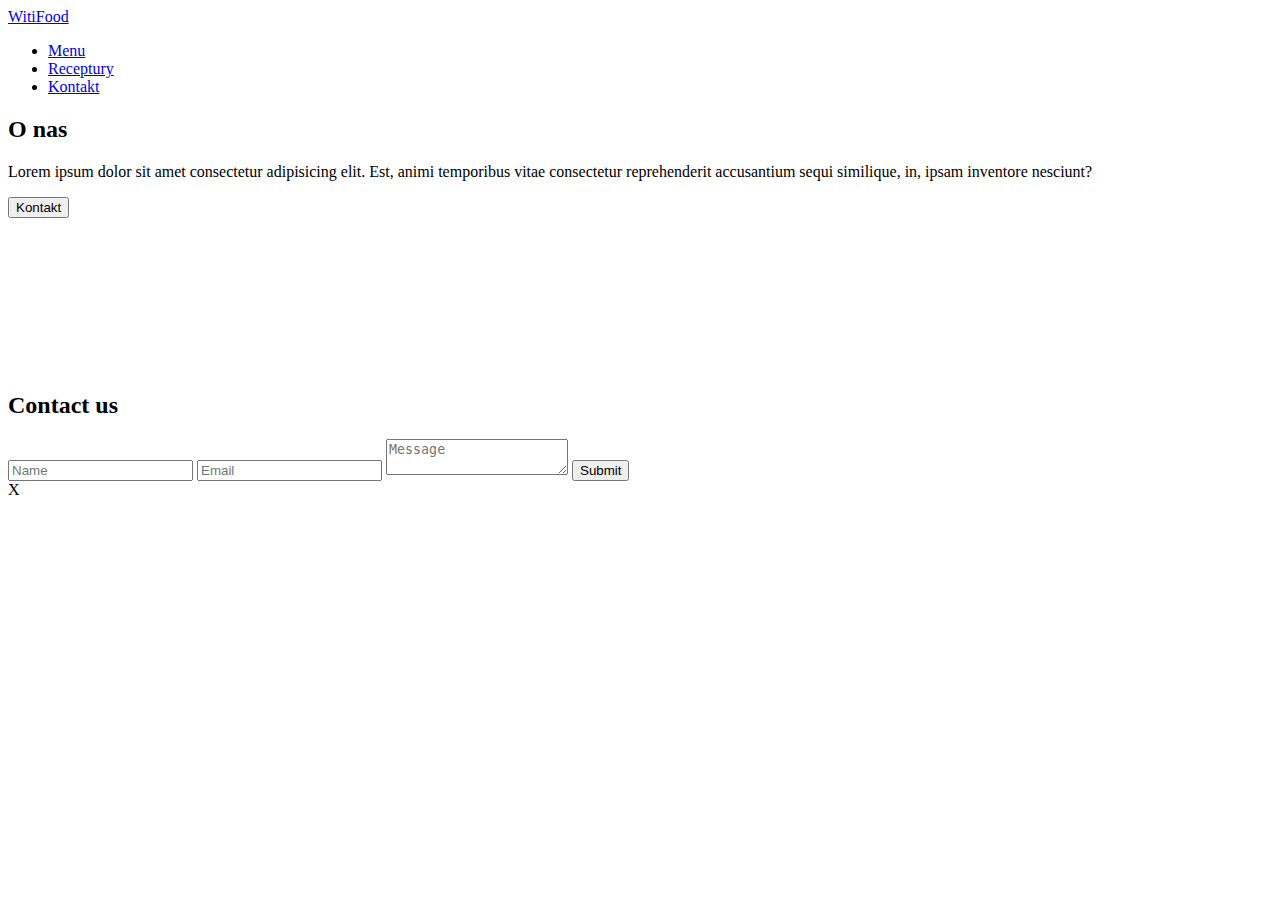
==== index.html @ b760839d "5" ====
<!DOCTYPE html>
<html lang="en">
  <head>
    <!-- Required meta tags -->
    <meta charset="utf-8" />
    <meta
      name="viewport"
      content="width=device-width, initial-scale=1, shrink-to-fit=no"
    />
    <title>WitiFood</title>
    <link rel="stylesheet" href="./style.css" />
  </head>

  <body>
    <nav class="nav">
      <div class="nav-logo">
        <a href="./index.html"> WitiFood </a>
      </div>
      <ul class="nav-links">
        <li class="nav-link">
          <a href="./menu.html"> Menu</a>
        </li>
        <li class="nav-link">
          <a href="./recepies.html">Receptury</a>
        </li>

        <li class="nav-link">
          <a href="./contact.html">Kontakt</a>
        </li>
      </ul>
      <div class="burger">
        <div class="lines line1"></div>
        <div class="lines line2"></div>
        <div class="lines line3"></div>
      </div>
    </nav>
    <div class="page-background">
      <div class="content">
        <h2>O nas</h2>
        <p>
          Lorem ipsum dolor sit amet consectetur adipisicing elit. Est, animi
          temporibus vitae consectetur reprehenderit accusantium sequi
          similique, in, ipsam inventore nesciunt?
        </p>
      </div>
    </div>
    <footer>
      <button class="modal-btn">Kontakt</button>
      <div class="modal-bg">
        <div class="modal">
          <div class="contact">
            <div class="contact-map">
              <iframe
                src="https://www.google.com/maps/embed?pb=!1m18!1m12!1m3!1d12183.27001608672!2d19.950184578915458!3d50.06349720907033!2m3!1f0!2f0!3f0!3m2!1i1024!2i768!4f13.1!3m3!1m2!1s0x47165b1031fb478d%3A0xa5b676bef7ecd283!2sBarbakan%20Krakowski!5e0!3m2!1spl!2spl!4v1639063833599!5m2!1spl!2spl"
                width="100%"
                height="100%"
                frameborder="0"
                style="border: 0"
                allowfullscreen=""
                aria-hidden="false"
                tabindex="0"
              ></iframe>
            </div>
            <div class="contact-form">
              <h2>Contact us</h2>
              <form>
                <input
                  type="text"
                  placeholder="Name"
                  class="contact-form-txt"
                />
                <input
                  type="text"
                  placeholder="Email"
                  class="contact-form-txt"
                />
                <textarea
                  placeholder="Message"
                  class="contact-form-textarea"
                ></textarea>
                <input type="submit" name="Submit" class="contact-form-btn" />
              </form>
            </div>
          </div>
          <span class="modal-close">X</span>
        </div>
      </div>
    </footer>
    <script src="./scripts/navbar.js"></script>
    <script src="./scripts/modal.js"></script>
    <script src="./scripts/witifood.js"></script>
  </body>
</html>
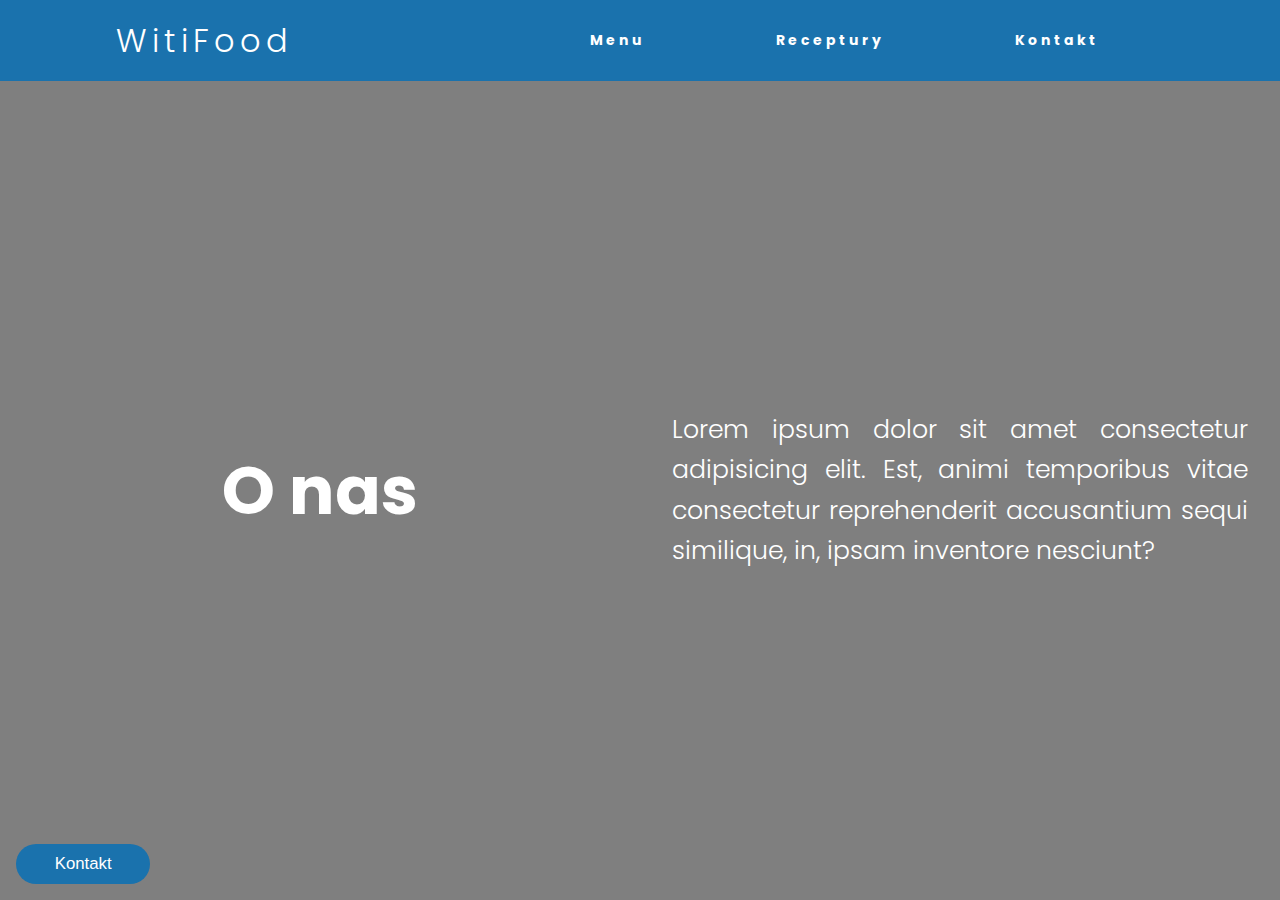
==== commit 1e9f8336: "7" ====
--- a/index.html
+++ b/index.html
@@ -8,7 +8,7 @@
       content="width=device-width, initial-scale=1, shrink-to-fit=no"
     />
     <title>WitiFood</title>
-    <link rel="stylesheet" href="./style.css" />
+    <link rel="stylesheet" href="./styles/style.css" />
   </head>
 
   <body>
@@ -24,9 +24,10 @@
           <a href="./recepies.html">Receptury</a>
         </li>
 
-        <li class="nav-link">
+<li class="nav-link">
           <a href="./contact.html">Kontakt</a>
         </li>
+
       </ul>
       <div class="burger">
         <div class="lines line1"></div>
--- a/styles/style.css
+++ b/styles/style.css
@@ -0,0 +1,1634 @@
+@import url("https://fonts.googleapis.com/css2?family=Poppins:wght@200;300;400;500;600;700;800;900&display=swap");
+* {
+  margin: 0px;
+  padding: 0px;
+  -webkit-box-sizing: border-box;
+          box-sizing: border-box;
+}
+
+* .body {
+  width: 320px;
+  height: 100%;
+  font-size: 20px;
+}
+
+.contact {
+  display: -ms-grid;
+  display: grid;
+  -ms-grid-rows: 1fr 2fr;
+      grid-template-rows: 1fr 2fr;
+  padding-top: 9vh;
+  width: 100%;
+  min-height: 100vh;
+}
+
+@media screen and (min-width: 768px) {
+  .contact {
+    -ms-grid-rows: 1fr;
+        grid-template-rows: 1fr;
+    -ms-grid-columns: (1fr)[2];
+        grid-template-columns: repeat(2, 1fr);
+  }
+}
+
+.contact .contact-map {
+  height: 100%;
+  width: 100%;
+  display: -webkit-box;
+  display: -ms-flexbox;
+  display: flex;
+  -webkit-box-pack: center;
+      -ms-flex-pack: center;
+          justify-content: center;
+  -webkit-box-align: center;
+      -ms-flex-align: center;
+          align-items: center;
+}
+
+.contact .contact-map .iframe {
+  height: 100%;
+  width: 100%;
+}
+
+.contact .contact-form {
+  display: -webkit-box;
+  display: -ms-flexbox;
+  display: flex;
+  -webkit-box-orient: vertical;
+  -webkit-box-direction: normal;
+      -ms-flex-direction: column;
+          flex-direction: column;
+  margin-top: 2em;
+  text-align: center;
+}
+
+.contact .contact-form h2 {
+  font-size: 2em;
+  margin-bottom: 1em;
+}
+
+.contact .contact-form form {
+  display: -ms-grid;
+  display: grid;
+  grid-gap: 0.5em;
+  margin-right: 2em;
+  margin-left: 2em;
+}
+
+.contact .contact-form form .contact-form-textarea {
+  padding: 2.5em;
+  padding-left: 1em;
+  border-radius: 2em;
+}
+
+.contact .contact-form form input {
+  padding: 1em;
+  border-radius: 2em;
+}
+
+.contact .contact-form form .contact-form-btn {
+  padding: 0.5em;
+  background-color: #1a72ad;
+  color: white;
+  font-size: 1em;
+}
+
+@media screen and (min-width: 768px) {
+  .contact .contact-form {
+    -webkit-box-pack: center;
+        -ms-flex-pack: center;
+            justify-content: center;
+  }
+}
+
+@media screen and (min-width: 768px) {
+  .contact {
+    -webkit-box-pack: center;
+        -ms-flex-pack: center;
+            justify-content: center;
+    -webkit-box-align: center;
+        -ms-flex-align: center;
+            align-items: center;
+  }
+}
+
+.page-background {
+  position: absolute;
+  width: 100%;
+  height: 100%;
+  margin-top: 9vh;
+  height: 91vh;
+  -webkit-animation: background-animation 25s ease-in-out infinite;
+          animation: background-animation 25s ease-in-out infinite;
+  background-size: cover;
+}
+
+.content {
+  display: -webkit-box;
+  display: -ms-flexbox;
+  display: flex;
+  position: absolute;
+  left: 0;
+  bottom: 0;
+  width: 100%;
+  height: 91vh;
+  background: rgba(0, 0, 0, 0.5);
+  -webkit-box-align: center;
+      -ms-flex-align: center;
+          align-items: center;
+  color: white;
+}
+
+@media screen and (min-width: 768px) {
+  .content {
+    display: -ms-grid;
+    display: grid;
+    -ms-grid-columns: 1fr 1fr;
+        grid-template-columns: 1fr 1fr;
+  }
+}
+
+.content h2 {
+  display: none;
+  font-size: 4em;
+  text-align: center;
+}
+
+@media screen and (min-width: 768px) {
+  .content h2 {
+    display: -webkit-box;
+    display: -ms-flexbox;
+    display: flex;
+    -webkit-box-align: center;
+        -ms-flex-align: center;
+            align-items: center;
+    -webkit-box-pack: center;
+        -ms-flex-pack: center;
+            justify-content: center;
+  }
+}
+
+.content p {
+  padding-right: 2rem;
+  padding-left: 2rem;
+  display: -webkit-box;
+  display: -ms-flexbox;
+  display: flex;
+  width: 100%;
+  text-align: justify;
+  font-size: 1.5em;
+}
+
+@-webkit-keyframes background-animation {
+  0%,
+  100% {
+    background-image: url(../photos/1.jpg);
+  }
+  33% {
+    background-image: url(../photos/2.jpg);
+  }
+  66% {
+    background-image: url(../photos/3.jpg);
+  }
+}
+
+@keyframes background-animation {
+  0%,
+  100% {
+    background-image: url(../photos/1.jpg);
+  }
+  33% {
+    background-image: url(../photos/2.jpg);
+  }
+  66% {
+    background-image: url(../photos/3.jpg);
+  }
+}
+
+li {
+  list-style: none;
+}
+
+.modal-bg {
+  position: fixed;
+  width: 100%;
+  height: 100vh;
+  top: 0;
+  left: 0;
+  background-color: rgba(0, 0, 0, 0.5);
+  display: -webkit-box;
+  display: -ms-flexbox;
+  display: flex;
+  -webkit-box-pack: center;
+      -ms-flex-pack: center;
+          justify-content: center;
+  -webkit-box-align: center;
+      -ms-flex-align: center;
+          align-items: center;
+  visibility: hidden;
+  opacity: 0;
+  -webkit-transition: visibility 0s, opacity 0.5s;
+  transition: visibility 0s, opacity 0.5s;
+}
+
+.modal-bg .modal {
+  background-color: white;
+  width: 80%;
+  height: 60vh;
+  border: 0.6rem double #1a72ad;
+  font-weight: bold;
+  font-size: 0.7em;
+  display: -webkit-box;
+  display: -ms-flexbox;
+  display: flex;
+  -webkit-box-orient: vertical;
+  -webkit-box-direction: normal;
+      -ms-flex-direction: column;
+          flex-direction: column;
+}
+
+.modal-bg .modal .contact {
+  display: -ms-grid;
+  display: grid;
+  -ms-grid-rows: 1fr;
+      grid-template-rows: 1fr;
+  height: 60vh;
+  width: 100%;
+  -webkit-box-pack: center;
+      -ms-flex-pack: center;
+          justify-content: center;
+  text-align: center;
+  padding: 0px;
+}
+
+@media screen and (min-width: 768px) {
+  .modal-bg .modal .contact {
+    -webkit-box-align: start;
+        -ms-flex-align: start;
+            align-items: flex-start;
+  }
+}
+
+.modal-bg .modal .contact .contact-map {
+  display: none;
+  width: 100%;
+  height: 57.5vh;
+}
+
+@media screen and (min-width: 768px) {
+  .modal-bg .modal .contact .contact-map {
+    display: -webkit-box;
+    display: -ms-flexbox;
+    display: flex;
+    width: 100%;
+  }
+}
+
+.modal-bg .modal .contact .contact-map iframe {
+  display: -webkit-box;
+  display: -ms-flexbox;
+  display: flex;
+  width: 100%;
+  height: 100%;
+}
+
+.modal-bg .modal .contact-form {
+  margin-top: 1em;
+}
+
+.bg-active {
+  visibility: visible;
+  opacity: 1;
+}
+
+.modal-btn {
+  background-color: #1a72ad;
+  position: fixed;
+  color: white;
+  border-radius: 1.5rem;
+  text-align: center;
+  width: 8em;
+  height: 2.5rem;
+  bottom: 1rem;
+  left: 1rem;
+  border-width: 0px;
+}
+
+@media screen and (min-width: 1024px) {
+  .modal-btn {
+    font-size: 1em;
+  }
+}
+
+@media screen and (min-width: 2560px) {
+  .modal-btn {
+    font-size: 1.5em;
+    width: 8em;
+    height: 2em;
+  }
+}
+
+.menu {
+  padding-top: 9vh;
+  width: 100%;
+  height: 100%;
+  display: -webkit-box;
+  display: -ms-flexbox;
+  display: flex;
+  -webkit-box-orient: vertical;
+  -webkit-box-direction: normal;
+      -ms-flex-direction: column;
+          flex-direction: column;
+  -webkit-box-align: center;
+      -ms-flex-align: center;
+          align-items: center;
+}
+
+.menu .title {
+  font-size: 1.5em;
+  padding: 1em;
+  padding-bottom: 0.5em;
+}
+
+.menu .btn-container {
+  display: -webkit-box;
+  display: -ms-flexbox;
+  display: flex;
+  width: 100%;
+  -webkit-box-orient: horizontal;
+  -webkit-box-direction: normal;
+      -ms-flex-direction: row;
+          flex-direction: row;
+  -ms-flex-pack: distribute;
+      justify-content: space-around;
+  margin-bottom: 1em;
+}
+
+@media screen and (min-width: 768px) {
+  .menu .btn-container {
+    width: 70%;
+  }
+}
+
+@media screen and (min-width: 1440px) {
+  .menu .btn-container {
+    margin-top: 1em;
+    margin-bottom: 1em;
+    width: 80%;
+  }
+}
+
+.menu .btn-container .filter-btn {
+  color: #1a72ad;
+  font-size: 0.7em;
+  font-weight: bold;
+  letter-spacing: 0.1em;
+  text-transform: capitalize;
+  padding: 0.5em;
+  background: transparent;
+  border-radius: 0.5em;
+  border: 2px solid #1a72ad;
+  -webkit-box-shadow: 0 1px 3px rgba(0, 0, 0, 0.7);
+          box-shadow: 0 1px 3px rgba(0, 0, 0, 0.7);
+  -webkit-transition: 0.5s ease-out;
+  transition: 0.5s ease-out;
+}
+
+.menu .btn-container .filter-btn:hover {
+  background: #1a72ad;
+  color: white;
+}
+
+@media screen and (min-width: 768px) {
+  .menu .btn-container .filter-btn {
+    font-size: 1em;
+  }
+}
+
+@media screen and (min-width: 1024px) {
+  .menu .btn-container .filter-btn {
+    font-size: 1.5em;
+  }
+}
+
+.menu .menu-items {
+  display: -webkit-box;
+  display: -ms-flexbox;
+  display: flex;
+  -webkit-box-orient: vertical;
+  -webkit-box-direction: normal;
+      -ms-flex-direction: column;
+          flex-direction: column;
+  width: 100%;
+  height: 100%;
+  margin-top: 1em;
+  -webkit-box-pack: center;
+      -ms-flex-pack: center;
+          justify-content: center;
+  -webkit-box-align: center;
+      -ms-flex-align: center;
+          align-items: center;
+  padding-left: 0.8em;
+  padding-right: 0.8em;
+}
+
+@media screen and (min-width: 768px) {
+  .menu .menu-items {
+    font-size: 1.5em;
+    display: -ms-grid;
+    display: grid;
+    -ms-grid-columns: (1fr)[2];
+        grid-template-columns: repeat(2, 1fr);
+    -ms-grid-rows: auto;
+        grid-template-rows: auto;
+    grid-column-gap: 1.5em;
+  }
+}
+
+@media screen and (min-width: 1440px) {
+  .menu .menu-items {
+    -ms-grid-columns: (1fr)[3];
+        grid-template-columns: repeat(3, 1fr);
+  }
+}
+
+.menu .menu-items .menu-item {
+  display: -ms-grid;
+  display: grid;
+  -ms-grid-columns: 1fr 1fr;
+      grid-template-columns: 1fr 1fr;
+  -ms-grid-rows: 1fr 1fr;
+      grid-template-rows: 1fr 1fr;
+  grid-gap: 1em;
+  -webkit-box-align: center;
+      -ms-flex-align: center;
+          align-items: center;
+  -webkit-box-pack: center;
+      -ms-flex-pack: center;
+          justify-content: center;
+}
+
+@media screen and (min-width: 768px) {
+  .menu .menu-items .menu-item {
+    height: 30em;
+  }
+}
+
+@media screen and (min-width: 1024px) {
+  .menu .menu-items .menu-item {
+    -ms-grid-rows: 2fr 1fr;
+        grid-template-rows: 2fr 1fr;
+  }
+}
+
+.menu .menu-items .menu-item .photo {
+  display: -ms-grid;
+  display: grid;
+  -ms-grid-column: 1;
+  -ms-grid-column-span: 2;
+  grid-column: 1/3;
+  width: 100%;
+  height: 100%;
+}
+
+.menu .menu-items .menu-item .photo img {
+  -o-object-fit: cover;
+     object-fit: cover;
+  height: 100%;
+  width: 100%;
+  margin-right: 2em;
+  border-radius: 2em;
+  border: 4px solid #1a72ad;
+  -webkit-box-shadow: 0 1px 3px rgba(0, 0, 0, 0.7);
+          box-shadow: 0 1px 3px rgba(0, 0, 0, 0.7);
+}
+
+.menu .menu-items .menu-item .item-info {
+  -ms-grid-row: 2;
+  -ms-grid-row-span: 1;
+  grid-row: 2/3;
+  -ms-grid-column: 1;
+  -ms-grid-column-span: 2;
+  grid-column: 1/3;
+  font-size: 0.9em;
+  display: -webkit-box;
+  display: -ms-flexbox;
+  display: flex;
+  height: 100%;
+  -webkit-box-orient: vertical;
+  -webkit-box-direction: normal;
+      -ms-flex-direction: column;
+          flex-direction: column;
+  -webkit-box-pack: start;
+      -ms-flex-pack: start;
+          justify-content: start;
+  -webkit-box-align: start;
+      -ms-flex-align: start;
+          align-items: flex-start;
+}
+
+.menu .menu-items .menu-item .item-info header {
+  margin-bottom: 1em;
+  text-transform: capitalize;
+  letter-spacing: 0.1em;
+  display: -webkit-box;
+  display: -ms-flexbox;
+  display: flex;
+  -webkit-box-orient: horizontal;
+  -webkit-box-direction: normal;
+      -ms-flex-direction: row;
+          flex-direction: row;
+  width: 100%;
+  -webkit-box-align: center;
+      -ms-flex-align: center;
+          align-items: center;
+  -webkit-box-pack: justify;
+      -ms-flex-pack: justify;
+          justify-content: space-between;
+  border-bottom: 2px dotted #1a72ad;
+}
+
+.menu .menu-items .menu-item .item-info header .price {
+  display: -webkit-box;
+  display: -ms-flexbox;
+  display: flex;
+  -webkit-box-align: center;
+      -ms-flex-align: center;
+          align-items: center;
+}
+
+* {
+  padding: 0;
+  margin: 0;
+  -webkit-box-sizing: border-box;
+          box-sizing: border-box;
+}
+
+:root {
+  --tenne-tawny: #d65108;
+  --tenne-tawny-dark: #b54507;
+}
+
+body {
+  font-weight: 300;
+  font-size: 1.05rem;
+  line-height: 1.6;
+  font-family: 'Poppins', sans-serif;
+}
+
+/*  */
+.btn {
+  font-family: inherit;
+  cursor: pointer;
+  outline: 0;
+  font-size: 1.05rem;
+}
+
+.text {
+  opacity: 0.8;
+}
+
+.title {
+  font-size: 2rem;
+  margin-bottom: 1rem;
+}
+
+/*  */
+.container {
+  min-height: 100vh;
+}
+
+.meal-wrapper {
+  max-width: 1280px;
+  margin: 0 auto;
+  padding: 2rem;
+  background: #fff;
+  text-align: center;
+}
+
+.meal-search {
+  margin: 2rem 0;
+}
+
+.meal-search cite {
+  font-size: 1rem;
+}
+
+.meal-search-box {
+  margin: 1.2rem 0;
+  display: -webkit-box;
+  display: -ms-flexbox;
+  display: flex;
+  -webkit-box-align: stretch;
+      -ms-flex-align: stretch;
+          align-items: stretch;
+}
+
+.search-control,
+.search-btn {
+  width: 100%;
+}
+
+.search-control {
+  padding: 0 1rem;
+  font-size: 1.1rem;
+  font-family: inherit;
+  outline: 0;
+  border: 1px solid var(--tenne-tawny);
+  color: var(--tenne-tawny);
+  border-top-left-radius: 2rem;
+  border-bottom-left-radius: 2rem;
+}
+
+.search-control::-webkit-input-placeholder {
+  color: var(--tenne-tawny);
+}
+
+.search-control:-ms-input-placeholder {
+  color: var(--tenne-tawny);
+}
+
+.search-control::-ms-input-placeholder {
+  color: var(--tenne-tawny);
+}
+
+.search-control::placeholder {
+  color: var(--tenne-tawny);
+}
+
+.search-btn {
+  width: 55px;
+  height: 55px;
+  font-size: 1.8rem;
+  background: var(--tenne-tawny);
+  color: #fff;
+  border: none;
+  border-top-right-radius: 2rem;
+  border-bottom-right-radius: 2rem;
+  transition: all 0.4s linear;
+  -webkit-transition: all 0.4s linear;
+  -moz-transition: all 0.4s linear;
+  -ms-transition: all 0.4s linear;
+  -o-transition: all 0.4s linear;
+}
+
+.search-btn:hover {
+  background: var(--tenne-tawny-dark);
+}
+
+.meal-result {
+  margin-top: 4rem;
+}
+
+#meal {
+  margin: 2.4rem 0;
+}
+
+.meal-item {
+  border-radius: 1rem;
+  -webkit-border-radius: 1rem;
+  -moz-border-radius: 1rem;
+  -ms-border-radius: 1rem;
+  -o-border-radius: 1rem;
+  overflow: hidden;
+  -webkit-box-shadow: 0 4px 21px -12px rgba(0, 0, 0, 0.79);
+          box-shadow: 0 4px 21px -12px rgba(0, 0, 0, 0.79);
+  margin: 2rem 0;
+}
+
+.meal-img img {
+  width: 100%;
+  display: block;
+}
+
+.meal-name {
+  padding: 1.5rem 0.5rem;
+}
+
+.meal-name h3 {
+  font-size: 1.4rem;
+}
+
+.recipe-btn {
+  text-decoration: none;
+  color: #fff;
+  background: var(--tenne-tawny);
+  font-weight: 500;
+  font-size: 1.1rem;
+  padding: 0.75rem 0;
+  display: block;
+  width: 175px;
+  margin: 1rem auto;
+  border-radius: 2rem;
+  -webkit-border-radius: 2rem;
+  -moz-border-radius: 2rem;
+  -ms-border-radius: 2rem;
+  -o-border-radius: 2rem;
+  transition: all 0.4s linear;
+  -webkit-transition: all 0.4s linear;
+  -moz-transition: all 0.4s linear;
+  -ms-transition: all 0.4s linear;
+  -o-transition: all 0.4s linear;
+}
+
+.recipe-btn:hover {
+  background: var(--tenne-tawny-dark);
+}
+
+/* meal details */
+.meal-details {
+  position: fixed;
+  top: 50%;
+  left: 50%;
+  transform: translate(-50%, -50%);
+  -webkit-transform: translate(-50%, -50%);
+  -moz-transform: translate(-50%, -50%);
+  -ms-transform: translate(-50%, -50%);
+  -o-transform: translate(-50%, -50%);
+  color: #fff;
+  background: var(--tenne-tawny);
+  border-radius: 1rem;
+  -webkit-border-radius: 1rem;
+  -moz-border-radius: 1rem;
+  -ms-border-radius: 1rem;
+  -o-border-radius: 1rem;
+  width: 90%;
+  height: 90%;
+  overflow-y: scroll;
+  display: none;
+  padding: 2rem 0;
+}
+
+.meal-details::-webkit-scrollbar {
+  width: 10px;
+}
+
+.meal-details::-webkit-scrollbar-thumb {
+  background: #f0f0f0;
+  border-radius: 2rem;
+  -webkit-border-radius: 2rem;
+  -moz-border-radius: 2rem;
+  -ms-border-radius: 2rem;
+  -o-border-radius: 2rem;
+}
+
+/* js related */
+.showRecipe {
+  display: block;
+}
+
+.meal-details-content {
+  margin: 2rem;
+}
+
+.meal-details-content p:not(.recipe-category) {
+  padding: 1rem 0;
+}
+
+.recipe-close-btn {
+  position: absolute;
+  right: 2rem;
+  top: 2rem;
+  font-size: 1.8rem;
+  background: #fff;
+  border: none;
+  width: 35px;
+  height: 35px;
+  border-radius: 50%;
+  -webkit-border-radius: 50%;
+  -moz-border-radius: 50%;
+  -ms-border-radius: 50%;
+  -o-border-radius: 50%;
+  display: -webkit-box;
+  display: -ms-flexbox;
+  display: flex;
+  -webkit-box-align: center;
+      -ms-flex-align: center;
+          align-items: center;
+  -webkit-box-pack: center;
+      -ms-flex-pack: center;
+          justify-content: center;
+  opacity: 0.9;
+}
+
+.recipe-title {
+  letter-spacing: 1px;
+  padding-bottom: 1rem;
+}
+
+.recipe-category {
+  background: #fff;
+  font-weight: 600;
+  color: var(--tenne-tawny);
+  display: inline-block;
+  padding: 0.2rem 0.5rem;
+  border-radius: 0.3rem;
+  -webkit-border-radius: 0.3rem;
+  -moz-border-radius: 0.3rem;
+  -ms-border-radius: 0.3rem;
+  -o-border-radius: 0.3rem;
+}
+
+.recipe-category {
+  background: #fff;
+  font-weight: 600;
+  color: var(--tenne-tawny);
+  display: inline-block;
+  padding: 0.2rem 0.5rem;
+  border-radius: 0.3rem;
+  -webkit-border-radius: 0.3rem;
+  -moz-border-radius: 0.3rem;
+  -ms-border-radius: 0.3rem;
+  -o-border-radius: 0.3rem;
+}
+
+.recipe-instruct {
+  padding: 1rem 0;
+}
+
+.recipe-meal-img img {
+  width: 100px;
+  height: 100px;
+  border-radius: 50%;
+  -webkit-border-radius: 50%;
+  -moz-border-radius: 50%;
+  -ms-border-radius: 50%;
+  -o-border-radius: 50%;
+  margin: 0 auto;
+  display: block;
+}
+
+.recipe-link {
+  margin: 1.4rem 0;
+}
+
+.recipe-link a {
+  color: #fff;
+  font-size: 1.2rem;
+  font-weight: 700;
+  transition: all 0.4s linear;
+  -webkit-transition: all 0.4s linear;
+  -moz-transition: all 0.4s linear;
+  -ms-transition: all 0.4s linear;
+  -o-transition: all 0.4s linear;
+}
+
+.recipe-link a:hover {
+  opacity: 0.8;
+}
+
+/*  */
+.notFound {
+  -ms-grid-columns: 1fr !important;
+      grid-template-columns: 1fr !important;
+  color: var(--tenne-tawny);
+  font-size: 1.8rem;
+  font-weight: 600;
+  width: 100%;
+}
+
+/* Media Queries */
+@media screen and (min-width: 600px) {
+  .meal-search-box {
+    width: 540px;
+    margin-left: auto;
+    margin-right: auto;
+  }
+}
+
+@media screen and (min-width: 768px) {
+  #meal {
+    display: -ms-grid;
+    display: grid;
+    -ms-grid-columns: (1fr)[2];
+        grid-template-columns: repeat(2, 1fr);
+    gap: 2rem;
+  }
+  .meal-item {
+    margin: 0;
+  }
+  .meal-details {
+    width: 700px;
+  }
+}
+
+@media screen and (min-width: 992px) {
+  #meal {
+    -ms-grid-columns: (1fr)[3];
+        grid-template-columns: repeat(3, 1fr);
+  }
+}
+
+.recipies {
+  font-size: 1.5em;
+  display: -webkit-box;
+  display: -ms-flexbox;
+  display: flex;
+  -webkit-box-orient: vertical;
+  -webkit-box-direction: normal;
+      -ms-flex-direction: column;
+          flex-direction: column;
+  -webkit-box-align: center;
+      -ms-flex-align: center;
+          align-items: center;
+  padding-top: 9vh;
+  padding-bottom: 9vh;
+  min-height: 91vh;
+  width: 100%;
+}
+
+.recipies h2 {
+  font-size: 1.5em;
+  text-transform: capitalize;
+  text-align: center;
+  width: 100%;
+  padding-top: 0.5em;
+  padding-bottom: 0.4em;
+  border-bottom: 4px dotted #1a72ad;
+}
+
+@media screen and (min-width: 375px) {
+  .recipies h2 {
+    font-size: 1.7em;
+    padding-right: 1em;
+    padding-left: 1em;
+  }
+}
+
+@media screen and (min-width: 768px) {
+  .recipies h2 {
+    font-size: 1.9em;
+  }
+}
+
+@media screen and (min-width: 1024px) {
+  .recipies h2 {
+    font-size: 2em;
+  }
+}
+
+@media screen and (min-width: 1440px) {
+  .recipies h2 {
+    font-size: 2.5em;
+  }
+}
+
+@media screen and (min-width: 2560px) {
+  .recipies h2 {
+    font-size: 3em;
+  }
+}
+
+.recipies h3 {
+  padding-top: 0.5em;
+}
+
+@media screen and (min-width: 1440px) {
+  .recipies h3 {
+    font-size: 2em;
+  }
+}
+
+@media screen and (min-width: 2560px) {
+  .recipies h3 {
+    font-size: 2.5em;
+  }
+}
+
+.recipies .btn-container {
+  display: -ms-grid;
+  display: grid;
+  font-size: 1em;
+  font-weight: bold;
+  -ms-grid-columns: 1fr 1fr;
+      grid-template-columns: 1fr 1fr;
+  grid-gap: 0.5em;
+  -webkit-box-pack: center;
+      -ms-flex-pack: center;
+          justify-content: center;
+  justify-items: center;
+  width: 100%;
+  margin-top: 1em;
+}
+
+@media screen and (min-width: 375px) {
+  .recipies .btn-container {
+    font-size: 1.1em;
+  }
+}
+
+@media screen and (min-width: 425px) {
+  .recipies .btn-container {
+    font-size: 1.2em;
+  }
+}
+
+@media screen and (min-width: 768px) {
+  .recipies .btn-container {
+    -ms-grid-columns: (1fr)[3];
+        grid-template-columns: repeat(3, 1fr);
+    font-size: 1.3em;
+  }
+}
+
+@media screen and (min-width: 1024px) {
+  .recipies .btn-container {
+    -ms-grid-columns: (1fr)[4];
+        grid-template-columns: repeat(4, 1fr);
+    font-size: 1.4em;
+  }
+}
+
+@media screen and (min-width: 1440px) {
+  .recipies .btn-container {
+    -ms-grid-columns: (1fr)[5];
+        grid-template-columns: repeat(5, 1fr);
+    font-size: 1.6em;
+  }
+}
+
+@media screen and (min-width: 2560px) {
+  .recipies .btn-container {
+    -ms-grid-columns: (1fr)[5];
+        grid-template-columns: repeat(5, 1fr);
+    font-size: 3em;
+  }
+}
+
+.recipies .btn-container .filter-btn {
+  display: -webkit-box;
+  display: -ms-flexbox;
+  display: flex;
+  -webkit-box-pack: center;
+      -ms-flex-pack: center;
+          justify-content: center;
+  width: 9em;
+  color: #1a72ad;
+  font-size: 0.6em;
+  font-weight: 600;
+  letter-spacing: 0.1em;
+  text-transform: capitalize;
+  padding: 0.5em;
+  background: transparent;
+  border-radius: 0.5em;
+  border: 2px solid #1a72ad;
+  -webkit-box-shadow: 0 1px 3px rgba(0, 0, 0, 0.7);
+          box-shadow: 0 1px 3px rgba(0, 0, 0, 0.7);
+  -webkit-transition: 0.5s ease-out;
+  transition: 0.5s ease-out;
+}
+
+.recipies .btn-container .filter-btn:hover {
+  background: #1a72ad;
+  color: white;
+}
+
+.recipies .dishes {
+  display: -ms-grid;
+  display: grid;
+  margin-top: 1em;
+}
+
+@media screen and (min-width: 768px) {
+  .recipies .dishes {
+    -ms-grid-columns: (1fr)[2];
+        grid-template-columns: repeat(2, 1fr);
+  }
+}
+
+@media screen and (min-width: 1024px) {
+  .recipies .dishes {
+    -ms-grid-columns: (1fr)[3];
+        grid-template-columns: repeat(3, 1fr);
+  }
+}
+
+@media screen and (min-width: 2560px) {
+  .recipies .dishes {
+    -ms-grid-columns: (1fr)[4];
+        grid-template-columns: repeat(4, 1fr);
+  }
+}
+
+.recipies .dishes .dish {
+  display: -ms-grid;
+  display: grid;
+  -ms-grid-rows: 3fr 1fr;
+      grid-template-rows: 3fr 1fr;
+  width: 100%;
+  width: 100%;
+  padding-right: 0.5em;
+  padding-left: 0.5em;
+  padding-bottom: 2em;
+}
+
+.recipies .dishes .dish img {
+  width: 100%;
+  height: 100%;
+  -o-object-fit: cover;
+     object-fit: cover;
+  border-radius: 2em;
+}
+
+.recipies .dishes .item-info {
+  display: -webkit-box;
+  display: -ms-flexbox;
+  display: flex;
+  -webkit-box-orient: vertical;
+  -webkit-box-direction: normal;
+      -ms-flex-direction: column;
+          flex-direction: column;
+  -webkit-box-pack: center;
+      -ms-flex-pack: center;
+          justify-content: center;
+  width: 100%;
+  height: 100%;
+}
+
+@media screen and (min-width: 2560px) {
+  .recipies .dishes .item-info {
+    font-size: 1.5em;
+  }
+}
+
+.recipies .dishes .item-info header {
+  display: -webkit-box;
+  display: -ms-flexbox;
+  display: flex;
+  -ms-flex-line-pack: center;
+      align-content: center;
+  -webkit-box-pack: center;
+      -ms-flex-pack: center;
+          justify-content: center;
+  width: 100%;
+  height: 100%;
+  -webkit-box-align: start;
+      -ms-flex-align: start;
+          align-items: flex-start;
+}
+
+.recipies .dishes .item-info header h4 {
+  display: -webkit-box;
+  display: -ms-flexbox;
+  display: flex;
+  height: 100%;
+  -webkit-box-align: center;
+      -ms-flex-align: center;
+          align-items: center;
+  text-align: center;
+}
+
+.recipies .dishes .item-info button {
+  display: -webkit-box;
+  display: -ms-flexbox;
+  display: flex;
+  justify-self: end;
+  background-color: #1a72ad;
+  font-weight: bold;
+  color: white;
+  height: 2em;
+  width: 100%;
+  border-radius: 1em;
+  -webkit-box-pack: center;
+      -ms-flex-pack: center;
+          justify-content: center;
+}
+
+@media screen and (min-width: 768px) {
+  .recipies .dishes .item-info button {
+    -ms-grid-column-align: end;
+        justify-self: end;
+  }
+}
+
+@media screen and (min-width: 2560px) {
+  .recipies .dishes .item-info button {
+    font-size: 1em;
+  }
+}
+
+.recipies .menu-items {
+  margin-top: 4em;
+  display: -ms-grid;
+  display: grid;
+  -ms-grid-columns: (1fr)[2];
+      grid-template-columns: repeat(2, 1fr);
+  -webkit-box-pack: center;
+      -ms-flex-pack: center;
+          justify-content: center;
+  -webkit-box-align: center;
+      -ms-flex-align: center;
+          align-items: center;
+  grid-gap: 4em;
+  margin-left: 7em;
+  margin-right: 7em;
+}
+
+.recipies .menu-items .menu-item {
+  display: -ms-grid;
+  display: grid;
+  -ms-grid-columns: 1fr 1fr;
+      grid-template-columns: 1fr 1fr;
+  grid-gap: 1em;
+  -webkit-box-align: center;
+      -ms-flex-align: center;
+          align-items: center;
+  -webkit-box-pack: center;
+      -ms-flex-pack: center;
+          justify-content: center;
+}
+
+.recipies .menu-items .menu-item .photo {
+  height: 10em;
+  width: 100%;
+  -o-object-fit: cover;
+     object-fit: cover;
+  margin-right: 2em;
+  border-radius: 2em;
+  border: 4px solid #1a72ad;
+  -webkit-box-shadow: 0 1px 3px rgba(0, 0, 0, 0.7);
+          box-shadow: 0 1px 3px rgba(0, 0, 0, 0.7);
+}
+
+.recipies .menu-items .menu-item .item-info {
+  font-size: 0.9em;
+  display: -webkit-box;
+  display: -ms-flexbox;
+  display: flex;
+  height: 100%;
+  -webkit-box-orient: vertical;
+  -webkit-box-direction: normal;
+      -ms-flex-direction: column;
+          flex-direction: column;
+  -webkit-box-pack: start;
+      -ms-flex-pack: start;
+          justify-content: start;
+}
+
+.recipies .menu-items .menu-item .item-info header {
+  margin-bottom: 1em;
+  text-transform: capitalize;
+  letter-spacing: 0.2em;
+  display: -webkit-box;
+  display: -ms-flexbox;
+  display: flex;
+  -webkit-box-orient: horizontal;
+  -webkit-box-direction: normal;
+      -ms-flex-direction: row;
+          flex-direction: row;
+  width: 100%;
+  -ms-flex-line-pack: justify;
+      align-content: space-between;
+  -webkit-box-pack: justify;
+      -ms-flex-pack: justify;
+          justify-content: space-between;
+  border-bottom: 2px dotted #1a72ad;
+}
+
+.recipies-modal {
+  display: none;
+}
+
+.recipies-modal.active {
+  display: -webkit-box;
+  display: -ms-flexbox;
+  display: flex;
+  -webkit-box-orient: vertical;
+  -webkit-box-direction: normal;
+      -ms-flex-direction: column;
+          flex-direction: column;
+  z-index: 100;
+  position: fixed;
+  top: 0;
+  -webkit-box-pack: center;
+      -ms-flex-pack: center;
+          justify-content: center;
+  -webkit-box-align: center;
+      -ms-flex-align: center;
+          align-items: center;
+  width: 100%;
+  height: 100%;
+  background-color: rgba(0, 0, 0, 0.5);
+}
+
+.recipies-modal.active .recipies-modal-content {
+  position: relative;
+  display: -webkit-box;
+  display: -ms-flexbox;
+  display: flex;
+  -webkit-box-orient: vertical;
+  -webkit-box-direction: normal;
+      -ms-flex-direction: column;
+          flex-direction: column;
+  -webkit-box-align: center;
+      -ms-flex-align: center;
+          align-items: center;
+  width: 95%;
+  min-height: 99vh;
+  background-color: whitesmoke;
+  border-top-left-radius: 1em;
+  border-top-right-radius: 1em;
+  border-bottom-left-radius: 1em;
+  border-bottom-right-radius: 1em;
+  border: 0.2em solid #1a72ad;
+}
+
+.recipies-modal.active .recipies-modal-content .recipe-close-btn {
+  display: -webkit-box;
+  display: -ms-flexbox;
+  display: flex;
+  position: absolute;
+  top: 0.5em;
+  right: 0.5em;
+  cursor: pointer;
+  -webkit-box-align: center;
+      -ms-flex-align: center;
+          align-items: center;
+  -webkit-box-pack: center;
+      -ms-flex-pack: center;
+          justify-content: center;
+  z-index: 1000;
+}
+
+.recipies-modal.active .recipies-modal-content header h2 {
+  font-size: 1em;
+  text-align: center;
+}
+
+@media screen and (min-width: 2560px) {
+  .recipies-modal.active .recipies-modal-content header h2 {
+    font-size: 2em;
+  }
+}
+
+.recipies-modal.active .recipies-modal-content img {
+  margin-top: 0.2em;
+  width: 15%;
+  border-radius: 50%;
+  -ms-flex-item-align: center;
+      -ms-grid-row-align: center;
+      align-self: center;
+}
+
+@media screen and (min-width: 2560px) {
+  .recipies-modal.active .recipies-modal-content img {
+    width: 10%;
+  }
+}
+
+.recipies-modal.active .recipies-modal-content .recipe-modal-info {
+  display: -webkit-box;
+  display: -ms-flexbox;
+  display: flex;
+  -webkit-box-orient: vertical;
+  -webkit-box-direction: normal;
+      -ms-flex-direction: column;
+          flex-direction: column;
+  width: 100%;
+  -webkit-box-align: center;
+      -ms-flex-align: center;
+          align-items: center;
+  -webkit-box-pack: center;
+      -ms-flex-pack: center;
+          justify-content: center;
+}
+
+.recipies-modal.active .recipies-modal-content .recipe-modal-info .recipe-instruction {
+  font-size: 0.6em;
+  text-align: center;
+  padding-right: 0.5em;
+  padding-left: 0.5em;
+  width: 100%;
+  -webkit-box-pack: center;
+      -ms-flex-pack: center;
+          justify-content: center;
+  -webkit-box-align: center;
+      -ms-flex-align: center;
+          align-items: center;
+}
+
+@media screen and (min-width: 768px) {
+  .recipies-modal.active .recipies-modal-content .recipe-modal-info .recipe-instruction {
+    font-size: 0.8em;
+  }
+}
+
+@media screen and (min-width: 1024px) {
+  .recipies-modal.active .recipies-modal-content .recipe-modal-info .recipe-instruction {
+    font-size: 0.9em;
+  }
+}
+
+@media screen and (min-width: 1440px) {
+  .recipies-modal.active .recipies-modal-content .recipe-modal-info .recipe-instruction {
+    font-size: 1em;
+  }
+}
+
+@media screen and (min-width: 2560px) {
+  .recipies-modal.active .recipies-modal-content .recipe-modal-info .recipe-instruction {
+    font-size: 2em;
+  }
+}
+
+.nav {
+  z-index: 100;
+  background-color: #1a72ad;
+  width: 100%;
+  height: 9vh;
+  display: -webkit-box;
+  display: -ms-flexbox;
+  display: flex;
+  -webkit-box-orient: horizontal;
+  -webkit-box-direction: normal;
+      -ms-flex-direction: row;
+          flex-direction: row;
+  -webkit-box-align: center;
+      -ms-flex-align: center;
+          align-items: center;
+  -webkit-box-pack: center;
+      -ms-flex-pack: center;
+          justify-content: center;
+  position: fixed;
+  font-size: 2rem;
+}
+
+@media screen and (min-width: 1024px) {
+  .nav {
+    display: -webkit-box;
+    display: -ms-flexbox;
+    display: flex;
+    -ms-flex-pack: distribute;
+        justify-content: space-around;
+    -webkit-box-align: center;
+        -ms-flex-align: center;
+            align-items: center;
+    min-height: 9vh;
+    background-color: #1a72ad;
+    font-family: "Poppins", sans-serif;
+  }
+}
+
+.nav .nav-logo {
+  display: -webkit-box;
+  display: -ms-flexbox;
+  display: flex;
+  -webkit-box-align: center;
+      -ms-flex-align: center;
+          align-items: center;
+}
+
+@media screen and (min-width: 1024px) {
+  .nav .nav-logo {
+    color: black;
+    letter-spacing: 5px;
+    font-size: 2rem;
+  }
+}
+
+.nav .nav-logo a {
+  color: white;
+  text-decoration: none;
+}
+
+.nav .nav-links {
+  display: -webkit-box;
+  display: -ms-flexbox;
+  display: flex;
+  -webkit-box-orient: vertical;
+  -webkit-box-direction: normal;
+      -ms-flex-direction: column;
+          flex-direction: column;
+  position: absolute;
+  right: 0px;
+  height: 92vh;
+  top: 8vh;
+  color: white;
+  background-color: #1a72ad;
+  -webkit-box-align: center;
+      -ms-flex-align: center;
+          align-items: center;
+  -ms-flex-pack: distribute;
+      justify-content: space-around;
+  width: 40%;
+  -webkit-transform: translateX(100%);
+          transform: translateX(100%);
+}
+
+@media screen and (min-width: 1024px) {
+  .nav .nav-links {
+    display: -webkit-box;
+    display: -ms-flexbox;
+    display: flex;
+    -webkit-box-orient: horizontal;
+    -webkit-box-direction: normal;
+        -ms-flex-direction: row;
+            flex-direction: row;
+    color: black;
+    -webkit-transform: translateX(0%);
+            transform: translateX(0%);
+    -ms-flex-pack: distribute;
+        justify-content: space-around;
+    width: 50%;
+    height: 8vh;
+    top: 0;
+    position: relative;
+  }
+}
+
+.nav .nav-links .nav-link {
+  display: -webkit-box;
+  display: -ms-flexbox;
+  display: flex;
+  list-style: none;
+  opacity: 0;
+  cursor: pointer;
+}
+
+@media screen and (min-width: 1024px) {
+  .nav .nav-links .nav-link {
+    opacity: 1;
+  }
+}
+
+.nav .nav-links .nav-link a {
+  color: white;
+  text-decoration: none;
+  letter-spacing: 3px;
+  font-weight: bold;
+  font-size: 14px;
+}
+
+.nav .nav-active {
+  -webkit-transform: translateX(0%);
+          transform: translateX(0%);
+  -webkit-transition: -webkit-transform 0.5s ease-in;
+  transition: -webkit-transform 0.5s ease-in;
+  transition: transform 0.5s ease-in;
+  transition: transform 0.5s ease-in, -webkit-transform 0.5s ease-in;
+}
+
+.nav .burger {
+  display: -webkit-box;
+  display: -ms-flexbox;
+  display: flex;
+  position: absolute;
+  right: 0.5em;
+  top: 2vh;
+  display: block;
+  cursor: pointer;
+}
+
+@media screen and (min-width: 1024px) {
+  .nav .burger {
+    display: none;
+  }
+}
+
+.nav .burger .lines {
+  width: 25px;
+  height: 3px;
+  background-color: white;
+  margin: 6px;
+}
+
+.nav .toggle .line1 {
+  -webkit-transform: rotate(-45deg) translate(-6px, 6px);
+          transform: rotate(-45deg) translate(-6px, 6px);
+}
+
+.nav .toggle .line3 {
+  -webkit-transform: rotate(45deg) translate(-6px, -6px);
+          transform: rotate(45deg) translate(-6px, -6px);
+}
+
+.nav .toggle .line2 {
+  opacity: 0;
+}
+
+@-webkit-keyframes navLinkFade {
+  from {
+    opacity: 0;
+    -webkit-transform: translateX(50px);
+            transform: translateX(50px);
+  }
+  to {
+    opacity: 1;
+    -webkit-transform: translateX(0px);
+            transform: translateX(0px);
+  }
+}
+
+@keyframes navLinkFade {
+  from {
+    opacity: 0;
+    -webkit-transform: translateX(50px);
+            transform: translateX(50px);
+  }
+  to {
+    opacity: 1;
+    -webkit-transform: translateX(0px);
+            transform: translateX(0px);
+  }
+}
+/*# sourceMappingURL=style.css.map */